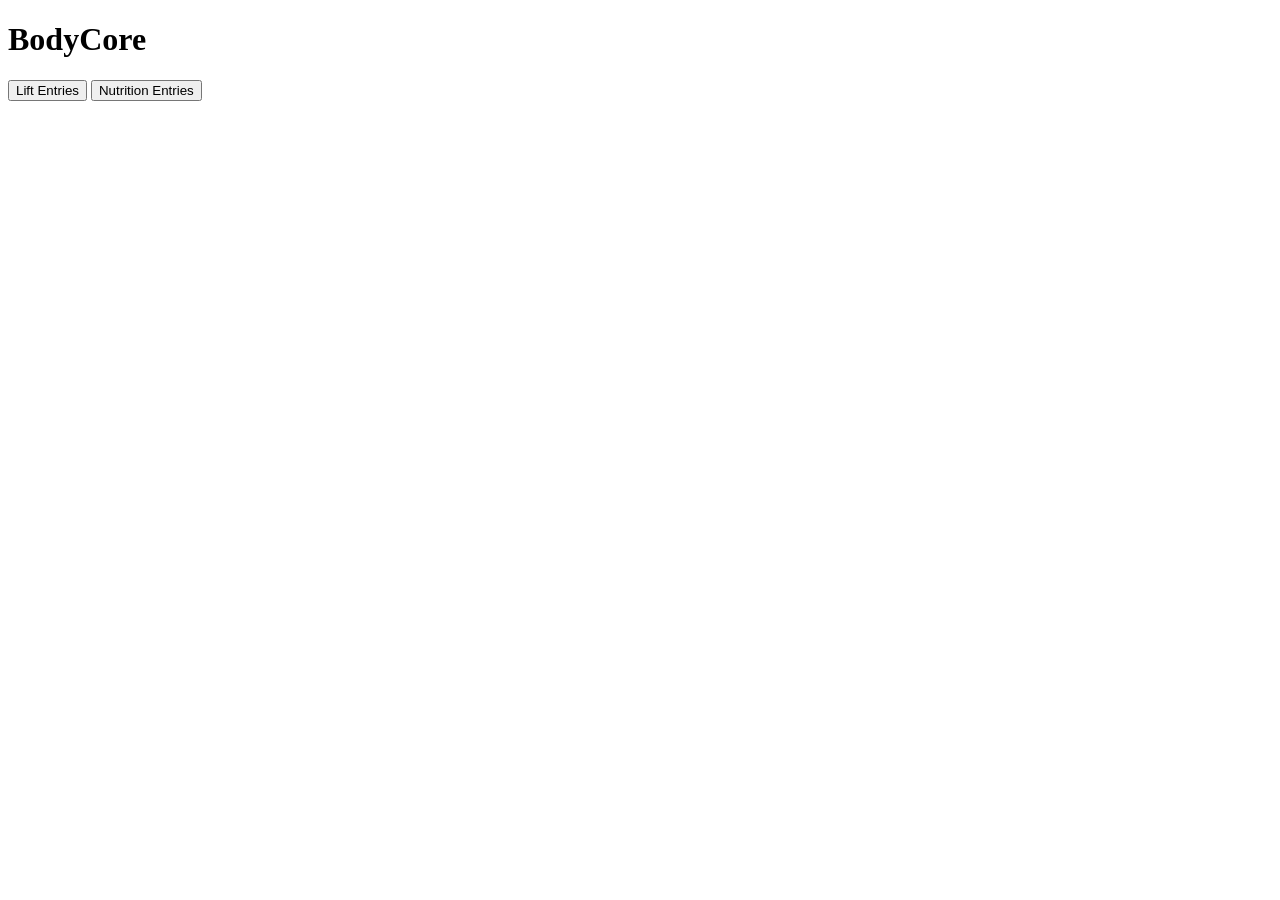
==== index.html @ 0fdc9fe9 "Changed the style and added JS" ====
<!DOCTYPE html>
<html lang="en">
<head>
  <meta charset="UTF-8" />
  <meta name="viewport" content="width=device-width, initial-scale=1.0" />
  <title>BodyCore</title>
  <link rel="stylesheet" href="style.css" />
</head>
<body>
  <h1>BodyCore</h1>

  <button onclick="window.location.href='lifts.html'">Lift Entries</button>
  <button onclick="window.location.href='nutrition.html'">Nutrition Entries</button>
  
</body>
</html>
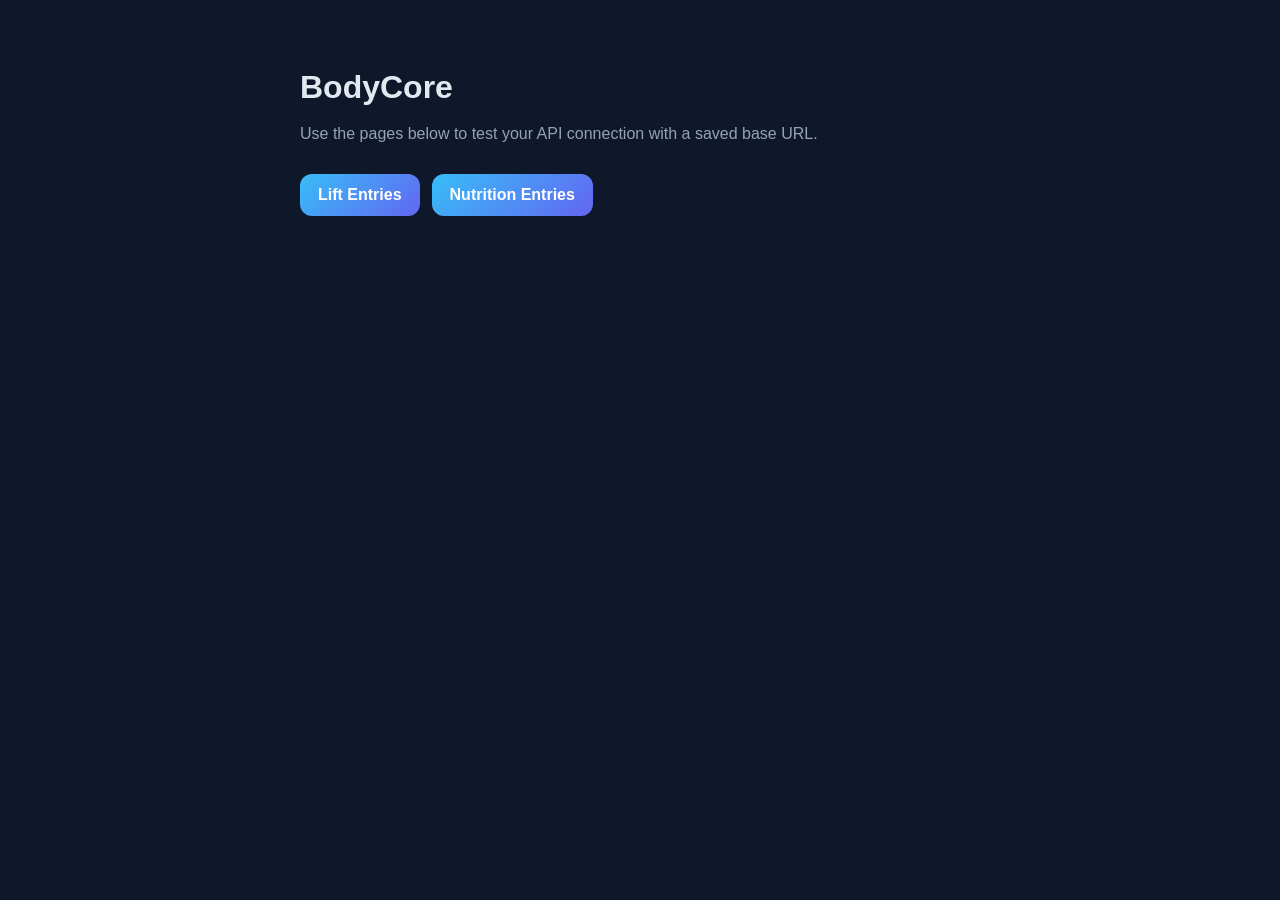
==== commit 5d604882: "Simplify frontend API fetch flow" ====
--- a/index.html
+++ b/index.html
@@ -7,10 +7,15 @@
   <link rel="stylesheet" href="style.css" />
 </head>
 <body>
-  <h1>BodyCore</h1>
+  <main class="page">
+    <h1>BodyCore</h1>
+    <p class="hint">Use the pages below to test your API connection with a saved base URL.</p>
 
-  <button onclick="window.location.href='lifts.html'">Lift Entries</button>
-  <button onclick="window.location.href='nutrition.html'">Nutrition Entries</button>
+    <div class="button-row">
+      <button onclick="window.location.href='lifts.html'">Lift Entries</button>
+      <button onclick="window.location.href='nutrition.html'">Nutrition Entries</button>
+    </div>
+  </main>
   
 </body>
-</html>+</html>
--- a/style.css
+++ b/style.css
@@ -0,0 +1,87 @@
+* {
+  box-sizing: border-box;
+}
+
+body {
+  margin: 0;
+  min-height: 100vh;
+  font-family: Inter, Arial, sans-serif;
+  background: #0f172a;
+  color: #e2e8f0;
+}
+
+.page {
+  max-width: 720px;
+  margin: 0 auto;
+  padding: 48px 20px;
+}
+
+h1 {
+  margin-bottom: 12px;
+}
+
+.hint {
+  color: #94a3b8;
+  line-height: 1.5;
+}
+
+.field {
+  display: grid;
+  gap: 8px;
+  margin: 24px 0 12px;
+}
+
+.field span {
+  font-weight: 600;
+}
+
+input {
+  width: 100%;
+  padding: 12px 14px;
+  border: 1px solid #334155;
+  border-radius: 12px;
+  font-size: 16px;
+  background: #020617;
+  color: #e2e8f0;
+}
+
+button {
+  margin-top: 12px;
+  margin-right: 12px;
+  padding: 12px 18px;
+  border: 0;
+  border-radius: 12px;
+  font-size: 16px;
+  font-weight: 600;
+  cursor: pointer;
+  background: linear-gradient(135deg, #38bdf8, #6366f1);
+  color: white;
+}
+
+button:hover {
+  filter: brightness(1.05);
+}
+
+.button-row {
+  display: flex;
+  flex-wrap: wrap;
+}
+
+.output {
+  margin-top: 20px;
+  padding: 16px;
+  border: 1px solid #334155;
+  border-radius: 16px;
+  background: rgba(15, 23, 42, 0.7);
+}
+
+pre {
+  margin: 0;
+  white-space: pre-wrap;
+  word-break: break-word;
+}
+
+.error {
+  margin: 0;
+  color: #fda4af;
+}
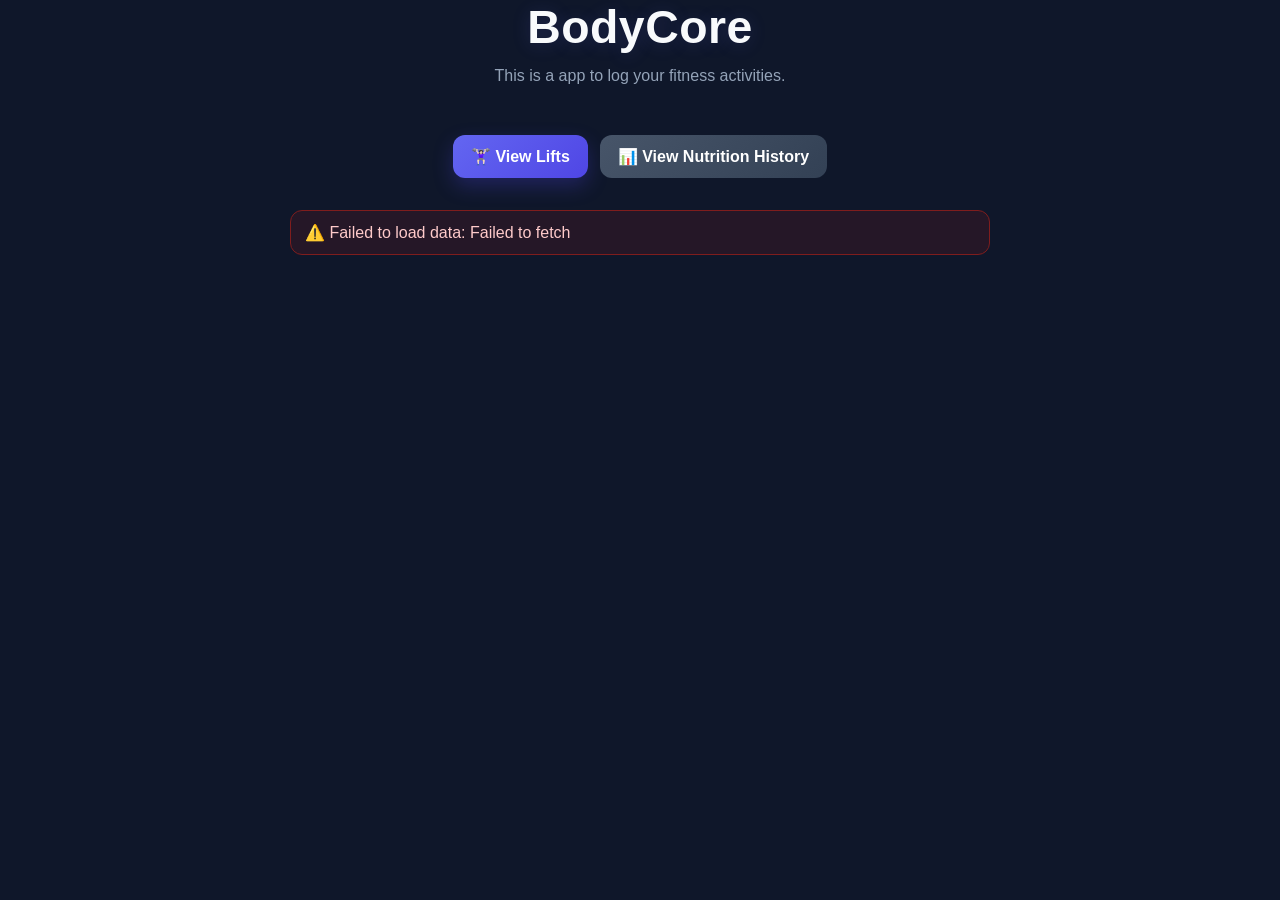
==== commit f84af206: "Finally made a functional frontend that happens to fetch the API data!" ====
--- a/index.html
+++ b/index.html
@@ -7,15 +7,23 @@
   <link rel="stylesheet" href="style.css" />
 </head>
 <body>
-  <main class="page">
-    <h1>BodyCore</h1>
-    <p class="hint">Use the pages below to test your API connection with a saved base URL.</p>
+  <h1>BodyCore</h1>
+  <p class="hint">This is a app to log your fitness activities.</p>
 
-    <div class="button-row">
-      <button onclick="window.location.href='lifts.html'">Lift Entries</button>
-      <button onclick="window.location.href='nutrition.html'">Nutrition Entries</button>
-    </div>
-  </main>
-  
+  <section class="controls">
+    <button class="btn active" data-endpoint="liftentries">🏋🏻‍♀️ View Lifts</button>
+    <button class="btn" data-endpoint="nutritionentries">📊 View Nutrition History</button>
+  </section>
+
+  <div id="loading" class="loading" style="display: none;">
+    <div class="spinner"></div>
+    <p>Loading data...</p>
+  </div>
+
+  <div id="error" class="error-banner" style="display: none;"></div>
+
+  <div id="results-container"></div>
+
+  <script src="script.js"></script>
 </body>
 </html>
--- a/style.css
+++ b/style.css
@@ -11,18 +11,37 @@
 }
 
 .page {
-  max-width: 720px;
+  max-width: 1100px;
   margin: 0 auto;
-  padding: 48px 20px;
+  padding: 40px 20px 56px;
 }
 
 h1 {
-  margin-bottom: 12px;
+  margin: 0 0 0.5rem;
+  text-align: center;
+  font-size: 2.9rem;
+  font-weight: 800;
+  letter-spacing: 0.5px;
+  color: #f8fafc;
+  text-shadow: 0 2px 18px rgba(99, 102, 241, 0.18);
 }
 
 .hint {
+  margin: 0 auto;
+  max-width: 700px;
   color: #94a3b8;
-  line-height: 1.5;
+  line-height: 1.8;
+  text-align: center;
+  font-size: 1rem;
+}
+
+.controls {
+  display: flex;
+  justify-content: center;
+  gap: 12px;
+  margin-top: 2rem;
+  margin-bottom: 2rem;
+  flex-wrap: wrap;
 }
 
 .field {
@@ -45,26 +64,40 @@
   color: #e2e8f0;
 }
 
+input:focus {
+  outline: none;
+  border-color: #6366f1;
+  box-shadow: 0 0 0 3px rgba(99, 102, 241, 0.15);
+}
+
 button {
   margin-top: 12px;
-  margin-right: 12px;
   padding: 12px 18px;
   border: 0;
   border-radius: 12px;
   font-size: 16px;
   font-weight: 600;
   cursor: pointer;
-  background: linear-gradient(135deg, #38bdf8, #6366f1);
+  background: linear-gradient(135deg, #475569, #334155);
   color: white;
+  transition: transform 0.2s ease, filter 0.2s ease, box-shadow 0.2s ease;
 }
 
 button:hover {
-  filter: brightness(1.05);
+  filter: brightness(1.08);
+  transform: translateY(-1px);
+  box-shadow: 0 8px 18px rgba(15, 23, 42, 0.28);
+}
+
+.btn.active {
+  background: linear-gradient(135deg, #6366f1, #4f46e5);
+  box-shadow: 0 8px 20px rgba(79, 70, 229, 0.28);
 }
 
 .button-row {
   display: flex;
   flex-wrap: wrap;
+  gap: 10px;
 }
 
 .output {
@@ -85,3 +118,101 @@
   margin: 0;
   color: #fda4af;
 }
+
+#results-container {
+  display: grid;
+  grid-template-columns: repeat(auto-fit, minmax(240px, 280px));
+  justify-content: center;
+  gap: 20px;
+  margin-top: 24px;
+  align-items: start;
+}
+
+.card {
+  background: linear-gradient(180deg, #111827, #020617);
+  border: 1px solid #334155;
+  border-radius: 16px;
+  padding: 16px 16px 14px;
+  min-height: 170px;
+  overflow: hidden;
+  transition: border-color 0.2s ease, box-shadow 0.2s ease, transform 0.2s ease;
+  animation: fadeIn 0.3s ease;
+}
+
+.card:hover {
+  border-color: #6366f1;
+  box-shadow: 0 10px 24px rgba(99, 102, 241, 0.16);
+  transform: translateY(-2px);
+}
+
+.card-title {
+  font-size: 1.08rem;
+  font-weight: 750;
+  color: #f8fafc;
+  margin: 0 0 8px;
+  line-height: 1.3;
+}
+
+.card-meta {
+  font-size: 0.84rem;
+  color: #94a3b8;
+  margin: 0 0 10px;
+  line-height: 1.4;
+}
+
+.card-body {
+  font-size: 0.93rem;
+  color: #cbd5e1;
+  line-height: 1.55;
+  margin: 0;
+}
+
+.empty-state {
+  text-align: center;
+  padding: 40px 20px;
+  color: #bdc3c7;
+  font-size: 1.1rem;
+}
+
+.loading {
+  text-align: center;
+  padding: 40px 0;
+  color: #94a3b8;
+}
+
+.spinner {
+  width: 40px;
+  height: 40px;
+  border: 4px solid #1e293b;
+  border-top: 4px solid #6366f1;
+  border-radius: 50%;
+  margin: 0 auto 12px;
+  animation: spin 0.8s linear infinite;
+}
+
+.error-banner {
+  margin: 16px auto 0;
+  max-width: 700px;
+  padding: 12px 14px;
+  border: 1px solid #7f1d1d;
+  border-radius: 12px;
+  background: rgba(127, 29, 29, 0.2);
+  color: #fecaca;
+}
+
+@keyframes fadeIn {
+  from {
+    opacity: 0;
+    transform: translateY(8px);
+  }
+  to {
+    opacity: 1;
+    transform: translateY(0);
+  }
+}
+
+@keyframes spin {
+  to {
+    transform: rotate(360deg);
+  }
+}
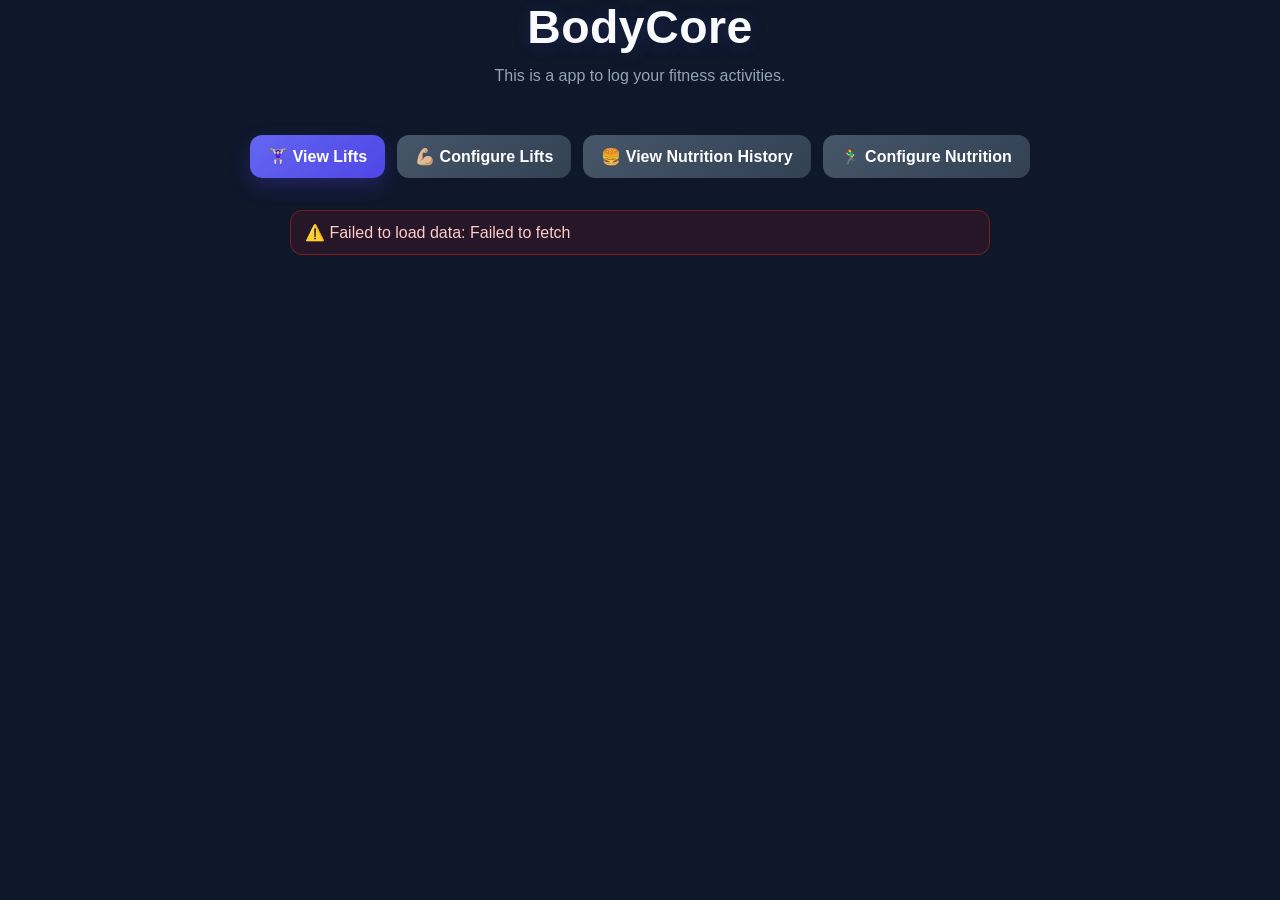
==== commit 4efb70dd: "Working Post in the javascript using fetch" ====
--- a/index.html
+++ b/index.html
@@ -3,6 +3,7 @@
 <head>
   <meta charset="UTF-8" />
   <meta name="viewport" content="width=device-width, initial-scale=1.0" />
+  <link rel="icon" type="image/jpg" href="images/6f318b0e-ee4c-4add-babd-4898834bc334.png">
   <title>BodyCore</title>
   <link rel="stylesheet" href="style.css" />
 </head>
@@ -12,7 +13,9 @@
 
   <section class="controls">
     <button class="btn active" data-endpoint="liftentries">🏋🏻‍♀️ View Lifts</button>
-    <button class="btn" data-endpoint="nutritionentries">📊 View Nutrition History</button>
+    <button class="btn" id="goToLift">💪🏼 Configure Lifts</button>
+    <button class="btn" data-endpoint="nutritionentries">🍔 View Nutrition History</button>
+    <button class="btn" id="goToNutrition">🏃‍♂️ Configure Nutrition</button>
   </section>
 
   <div id="loading" class="loading" style="display: none;">
--- a/style.css
+++ b/style.css
@@ -215,4 +215,26 @@
   to {
     transform: rotate(360deg);
   }
+}
+
+form {
+  max-width: 420px;
+  margin: 32px auto 0;
+  padding: 24px;
+  border-radius: 16px;
+  background: rgba(15, 23, 42, 0.8);
+  border: 1px solid #334155;
+  box-shadow: 0 10px 30px rgba(0, 0, 0, 0.3);
+}
+
+.field {
+  margin: 16px 0;
+}
+
+input {
+  width: 100%;
+}
+
+.button-row {
+  justify-content: center;
 }
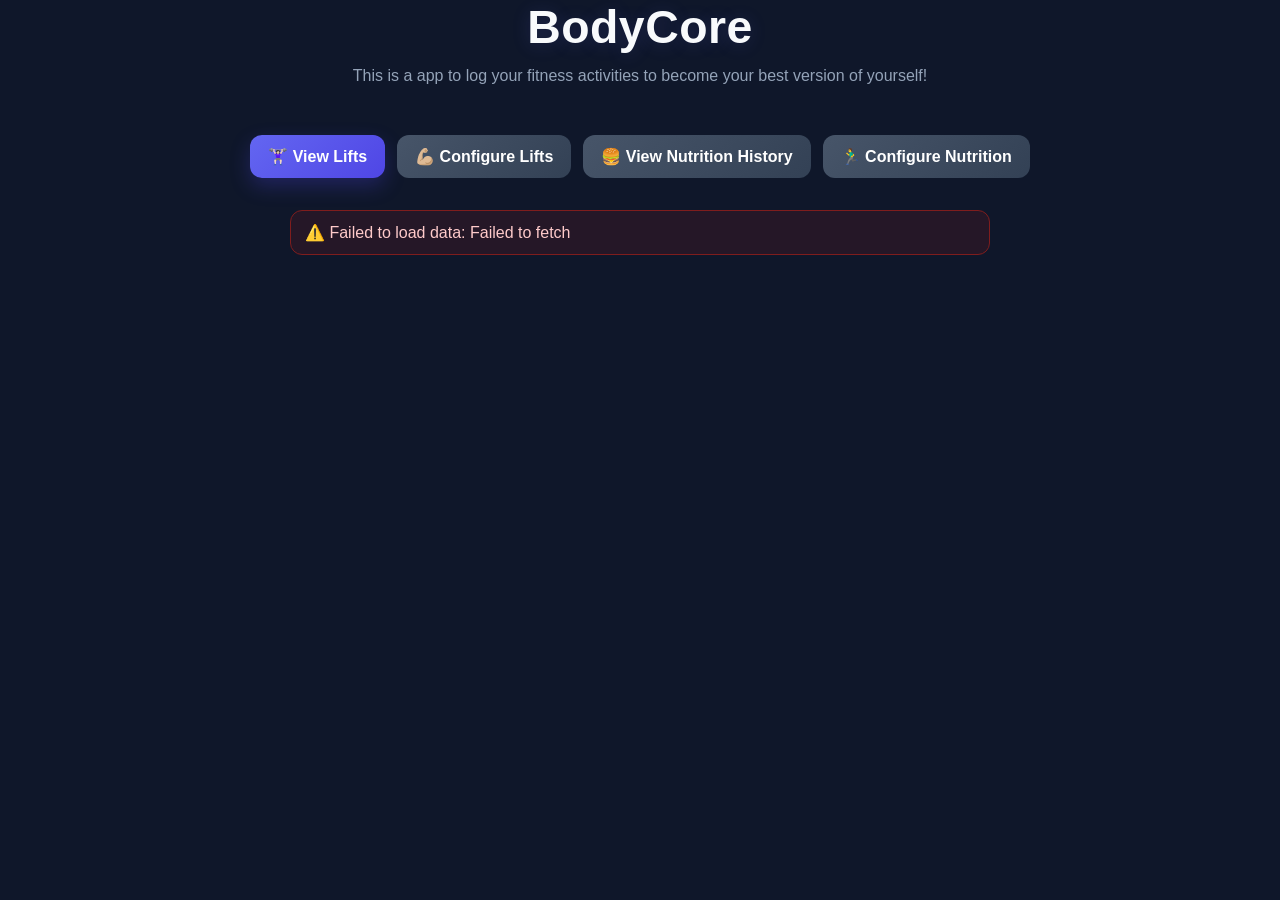
==== commit fef1235b: "New managebuttons" ====
--- a/index.html
+++ b/index.html
@@ -9,7 +9,7 @@
 </head>
 <body>
   <h1>BodyCore</h1>
-  <p class="hint">This is a app to log your fitness activities.</p>
+  <p class="hint">This is a app to log your fitness activities to become your best version of yourself!</p>
 
   <section class="controls">
     <button class="btn active" data-endpoint="liftentries">🏋🏻‍♀️ View Lifts</button>
--- a/style.css
+++ b/style.css
@@ -141,8 +141,8 @@
 
 .card:hover {
   border-color: #6366f1;
-  box-shadow: 0 10px 24px rgba(99, 102, 241, 0.16);
-  transform: translateY(-2px);
+  box-shadow: 0 14px 30px rgba(99, 102, 241, 0.18);
+  transform: translateY(-4px) scale(1.02);
 }
 
 .card-title {
@@ -237,4 +237,22 @@
 
 .button-row {
   justify-content: center;
+}
+
+.manage-btn,
+.update-btn,
+.delete-btn {
+  width: 100%;
+  margin-top: 10px;
+}
+
+.card-actions {
+  margin-top: 10px;
+  display: flex;
+  flex-direction: column;
+  gap: 8px;
+}
+
+.hidden {
+  display: none;
 }
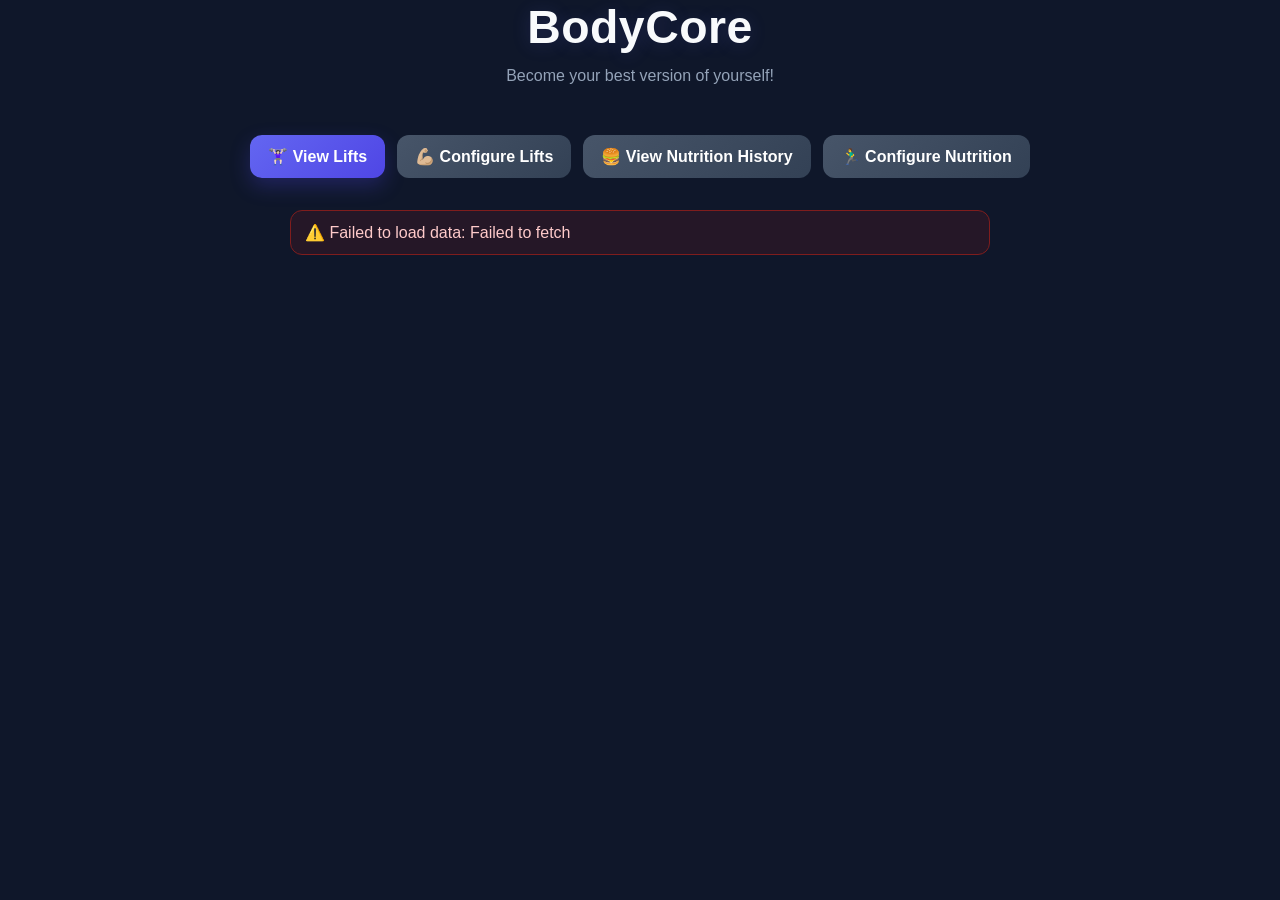
==== commit 96b4540d: "Managebuttons" ====
--- a/index.html
+++ b/index.html
@@ -9,7 +9,7 @@
 </head>
 <body>
   <h1>BodyCore</h1>
-  <p class="hint">This is a app to log your fitness activities to become your best version of yourself!</p>
+  <p class="hint">Become your best version of yourself!</p>
 
   <section class="controls">
     <button class="btn active" data-endpoint="liftentries">🏋🏻‍♀️ View Lifts</button>
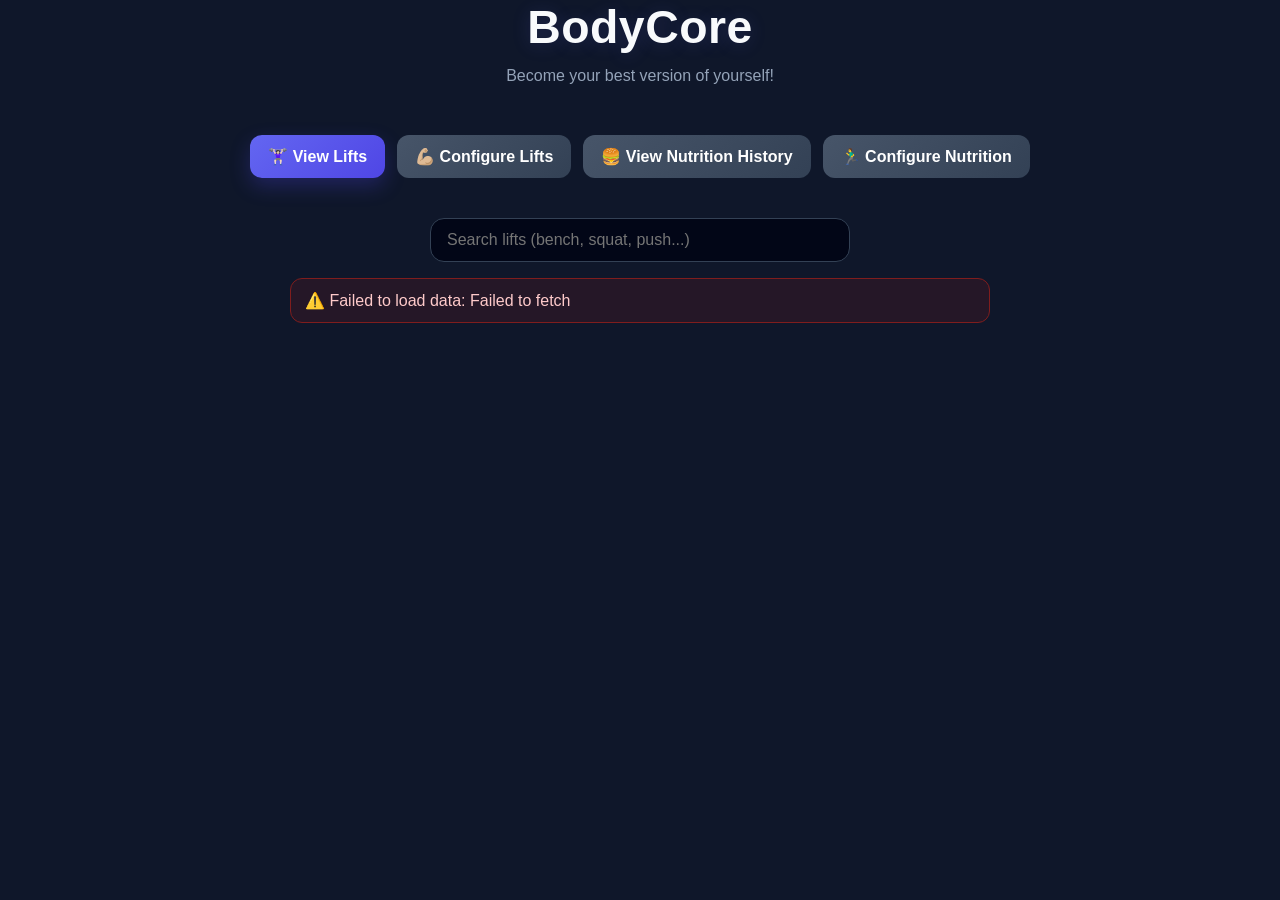
==== commit f86d4b81: "I made a searchbar for lifts" ====
--- a/index.html
+++ b/index.html
@@ -23,10 +23,30 @@
     <p>Loading data...</p>
   </div>
 
+  <div class="search-bar">
+  <input
+    type="text"
+    id="searchInput"
+    placeholder="Search lifts (bench, squat, push...)"
+  />
+</div>
+
   <div id="error" class="error-banner" style="display: none;"></div>
 
   <div id="results-container"></div>
 
+  <div id="modalOverlay" class="modal-overlay hidden">
+  <div class="modal-box">
+    <h2 id="modalTitle">Edit Entry</h2>
+    <div id="modalContent"></div>
+
+    <div class="modal-actions">
+      <button id="modalCancel" type="button">Cancel</button>
+      <button id="modalSave" type="button" class="btn active">Save</button>
+    </div>
+  </div>
+</div>
+
   <script src="script.js"></script>
 </body>
 </html>
--- a/style.css
+++ b/style.css
@@ -11,7 +11,7 @@
 }
 
 .page {
-  max-width: 1100px;
+  max-width: 1200px;
   margin: 0 auto;
   padding: 40px 20px 56px;
 }
@@ -40,34 +40,8 @@
   justify-content: center;
   gap: 12px;
   margin-top: 2rem;
-  margin-bottom: 2rem;
+  margin-bottom: 2.5rem;
   flex-wrap: wrap;
-}
-
-.field {
-  display: grid;
-  gap: 8px;
-  margin: 24px 0 12px;
-}
-
-.field span {
-  font-weight: 600;
-}
-
-input {
-  width: 100%;
-  padding: 12px 14px;
-  border: 1px solid #334155;
-  border-radius: 12px;
-  font-size: 16px;
-  background: #020617;
-  color: #e2e8f0;
-}
-
-input:focus {
-  outline: none;
-  border-color: #6366f1;
-  box-shadow: 0 0 0 3px rgba(99, 102, 241, 0.15);
 }
 
 button {
@@ -98,6 +72,7 @@
   display: flex;
   flex-wrap: wrap;
   gap: 10px;
+  justify-content: center;
 }
 
 .output {
@@ -117,61 +92,6 @@
 .error {
   margin: 0;
   color: #fda4af;
-}
-
-#results-container {
-  display: grid;
-  grid-template-columns: repeat(auto-fit, minmax(240px, 280px));
-  justify-content: center;
-  gap: 20px;
-  margin-top: 24px;
-  align-items: start;
-}
-
-.card {
-  background: linear-gradient(180deg, #111827, #020617);
-  border: 1px solid #334155;
-  border-radius: 16px;
-  padding: 16px 16px 14px;
-  min-height: 170px;
-  overflow: hidden;
-  transition: border-color 0.2s ease, box-shadow 0.2s ease, transform 0.2s ease;
-  animation: fadeIn 0.3s ease;
-}
-
-.card:hover {
-  border-color: #6366f1;
-  box-shadow: 0 14px 30px rgba(99, 102, 241, 0.18);
-  transform: translateY(-4px) scale(1.02);
-}
-
-.card-title {
-  font-size: 1.08rem;
-  font-weight: 750;
-  color: #f8fafc;
-  margin: 0 0 8px;
-  line-height: 1.3;
-}
-
-.card-meta {
-  font-size: 0.84rem;
-  color: #94a3b8;
-  margin: 0 0 10px;
-  line-height: 1.4;
-}
-
-.card-body {
-  font-size: 0.93rem;
-  color: #cbd5e1;
-  line-height: 1.55;
-  margin: 0;
-}
-
-.empty-state {
-  text-align: center;
-  padding: 40px 20px;
-  color: #bdc3c7;
-  font-size: 1.1rem;
 }
 
 .loading {
@@ -199,6 +119,298 @@
   background: rgba(127, 29, 29, 0.2);
   color: #fecaca;
 }
+
+.empty-state {
+  text-align: center;
+  padding: 40px 20px;
+  color: #bdc3c7;
+  font-size: 1.1rem;
+}
+
+/* =========================
+   GROUPED SECTION LAYOUT
+   ========================= */
+
+.results-sections {
+  display: flex;
+  flex-direction: column;
+  gap: 32px;
+  margin-top: 32px;
+}
+
+.section-box {
+  padding: 24px 22px 28px;
+  border-radius: 24px;
+  background: rgba(15, 23, 42, 0.68);
+  border: 2px solid #334155;
+  box-shadow:
+    0 0 0 1px rgba(99, 102, 241, 0.10),
+    0 18px 45px rgba(2, 6, 23, 0.30);
+  transition: transform 0.2s ease, box-shadow 0.2s ease, border-color 0.2s ease;
+}
+
+.section-box:hover {
+  transform: translateY(-2px);
+  border-color: #475569;
+  box-shadow:
+    0 0 0 1px rgba(99, 102, 241, 0.16),
+    0 22px 55px rgba(2, 6, 23, 0.36);
+}
+
+.section-title {
+  margin: 0 0 18px;
+  padding-left: 14px;
+  border-left: 4px solid #6366f1;
+  font-size: 1.3rem;
+  font-weight: 800;
+  color: #f8fafc;
+  letter-spacing: 0.3px;
+}
+
+.section-subtitle {
+  margin: -6px 0 18px;
+  color: #94a3b8;
+  font-size: 0.95rem;
+}
+
+#results-container {
+  margin-top: 24px;
+}
+
+.card-group {
+  display: grid;
+  grid-template-columns: repeat(auto-fit, minmax(240px, 280px));
+  gap: 20px;
+  align-items: start;
+}
+
+/* Optional section accents if you add classes in JS */
+.section-box.push {
+  border-left: 4px solid #ef4444;
+}
+
+.section-box.pull {
+  border-left: 4px solid #3b82f6;
+}
+
+.section-box.legs {
+  border-left: 4px solid #22c55e;
+}
+
+.section-box.rest {
+  border-left: 4px solid #a855f7;
+}
+
+/* =========================
+   CARD STYLING
+   ========================= */
+
+.card {
+  background: linear-gradient(180deg, #111827, #020617);
+  border: 1px solid #334155;
+  border-radius: 16px;
+  padding: 16px 16px 14px;
+  min-height: 170px;
+  display: flex;
+  flex-direction: column;
+  overflow: hidden;
+  transition: border-color 0.2s ease, box-shadow 0.2s ease, transform 0.2s ease;
+  animation: fadeIn 0.3s ease;
+}
+
+.card:hover {
+  border-color: #6366f1;
+  box-shadow: 0 14px 30px rgba(99, 102, 241, 0.18);
+  transform: translateY(-4px) scale(1.02);
+}
+
+.card-title {
+  font-size: 1.08rem;
+  font-weight: 750;
+  color: #f8fafc;
+  margin: 0 0 8px;
+  line-height: 1.3;
+}
+
+.card-meta {
+  font-size: 0.84rem;
+  color: #94a3b8;
+  margin: 0 0 10px;
+  line-height: 1.4;
+}
+
+.card-body {
+  font-size: 0.93rem;
+  color: #cbd5e1;
+  line-height: 1.55;
+  margin: 0;
+}
+
+.manage-btn,
+.update-btn,
+.delete-btn {
+  width: 100%;
+  margin-top: 10px;
+}
+
+.manage-btn {
+  margin-top: auto;
+}
+
+.card-actions {
+  margin-top: 10px;
+  display: flex;
+  flex-direction: column;
+  gap: 8px;
+}
+
+.delete-btn {
+  background: linear-gradient(135deg, #7f1d1d, #991b1b);
+}
+
+.delete-btn:hover {
+  box-shadow: 0 8px 18px rgba(127, 29, 29, 0.3);
+}
+
+/* =========================
+   FORMS
+   ========================= */
+
+form {
+  max-width: 420px;
+  margin: 32px auto 0;
+  padding: 24px;
+  border-radius: 16px;
+  background: rgba(15, 23, 42, 0.8);
+  border: 1px solid #334155;
+  box-shadow: 0 10px 30px rgba(0, 0, 0, 0.3);
+}
+
+.field {
+  display: grid;
+  gap: 8px;
+  margin: 16px 0;
+}
+
+.field span {
+  font-weight: 600;
+}
+
+input {
+  width: 100%;
+  padding: 12px 14px;
+  border: 1px solid #334155;
+  border-radius: 12px;
+  font-size: 16px;
+  background: #020617;
+  color: #e2e8f0;
+}
+
+input:focus {
+  outline: none;
+  border-color: #6366f1;
+  box-shadow: 0 0 0 3px rgba(99, 102, 241, 0.15);
+}
+
+/* =========================
+   MODAL
+   ========================= */
+
+.modal-overlay {
+  position: fixed;
+  inset: 0;
+  background: rgba(2, 6, 23, 0.72);
+  display: flex;
+  align-items: center;
+  justify-content: center;
+  padding: 20px;
+  z-index: 1000;
+}
+
+.modal-box {
+  width: 100%;
+  max-width: 460px;
+  background: linear-gradient(180deg, #111827, #020617);
+  border: 1px solid #334155;
+  border-radius: 18px;
+  padding: 24px;
+  box-shadow: 0 24px 60px rgba(0, 0, 0, 0.45);
+}
+
+.modal-box h2 {
+  margin: 0 0 18px;
+  color: #f8fafc;
+  text-align: center;
+}
+
+.modal-actions {
+  display: flex;
+  justify-content: center;
+  gap: 12px;
+  margin-top: 18px;
+}
+
+select {
+  width: 100%;
+  padding: 12px 14px;
+  border: 1px solid #334155;
+  border-radius: 12px;
+  font-size: 16px;
+  background: #020617;
+  color: #e2e8f0;
+}
+
+select:focus {
+  outline: none;
+  border-color: #6366f1;
+  box-shadow: 0 0 0 3px rgba(99, 102, 241, 0.15);
+}
+
+/* =========================
+   OPTIONAL SPLIT LAYOUT
+   ========================= */
+
+.dashboard-split {
+  display: grid;
+  grid-template-columns: 1fr 1fr;
+  gap: 28px;
+  margin-top: 28px;
+}
+
+/* =========================
+   UTILITY/ searchbar
+   ========================= */
+
+.hidden {
+  display: none !important;
+}
+
+.search-bar {
+  display: flex;
+  justify-content: center;
+  margin-bottom: 16px;
+}
+
+.search-bar input {
+  width: 100%;
+  max-width: 420px;
+  padding: 12px 16px;
+  border-radius: 14px;
+  border: 1px solid #334155;
+  background: #020617;
+  color: #e2e8f0;
+  font-size: 16px;
+}
+
+.search-bar input:focus {
+  outline: none;
+  border-color: #6366f1;
+  box-shadow: 0 0 0 3px rgba(99, 102, 241, 0.15);
+}
+
+/* =========================
+   ANIMATIONS
+   ========================= */
 
 @keyframes fadeIn {
   from {
@@ -215,44 +427,4 @@
   to {
     transform: rotate(360deg);
   }
-}
-
-form {
-  max-width: 420px;
-  margin: 32px auto 0;
-  padding: 24px;
-  border-radius: 16px;
-  background: rgba(15, 23, 42, 0.8);
-  border: 1px solid #334155;
-  box-shadow: 0 10px 30px rgba(0, 0, 0, 0.3);
-}
-
-.field {
-  margin: 16px 0;
-}
-
-input {
-  width: 100%;
-}
-
-.button-row {
-  justify-content: center;
-}
-
-.manage-btn,
-.update-btn,
-.delete-btn {
-  width: 100%;
-  margin-top: 10px;
-}
-
-.card-actions {
-  margin-top: 10px;
-  display: flex;
-  flex-direction: column;
-  gap: 8px;
-}
-
-.hidden {
-  display: none;
 }
